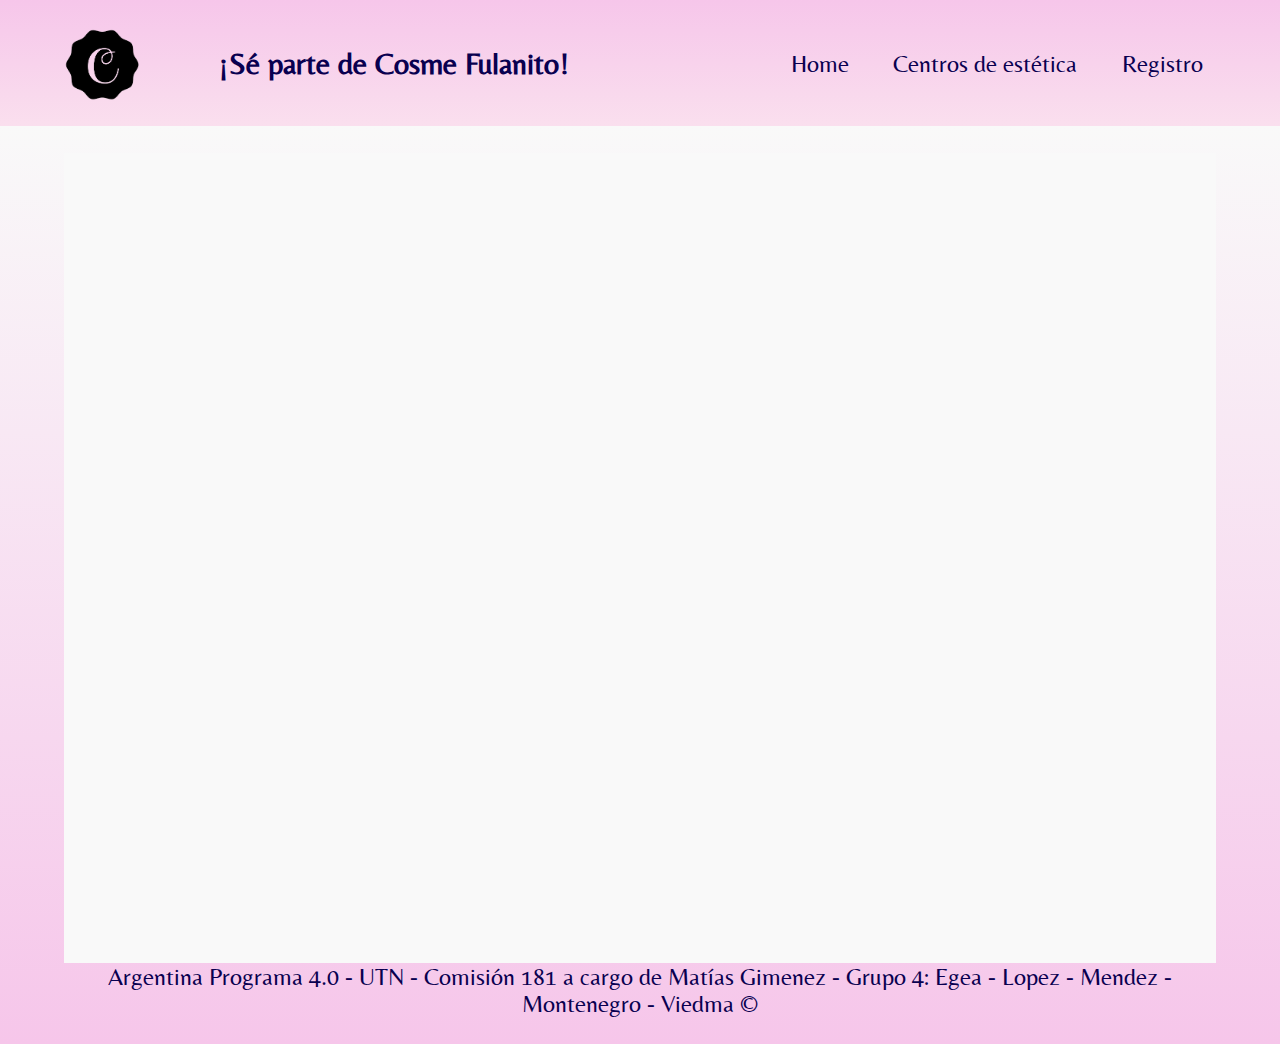
==== pages/contact.html @ 1b5ac795 "Se agrega página de contacto y se mejora botón hamburguesa" ====
<!DOCTYPE html>
<html lang="en">
<head>
    <meta charset="UTF-8">
    <meta http-equiv="X-UA-Compatible" content="IE=edge">
    <meta name="viewport" content="width=device-width, initial-scale=1.0">
    <link rel="stylesheet" href="https://cdn.jsdelivr.net/npm/bootstrap-icons@1.10.3/font/bootstrap-icons.css">
    <link rel="stylesheet" href="../css/styleContact.css">
    <title>Comunicate con CosmeFulanito</title>
</head>
<body>
    <header>
        <section class="bienvenida">
            <a href="../index.html">
                <img id="logo" src="../img/logo4.png" alt="Imagen del logo de la empresa Cosme Fulanito" href="./index.html">
            </a>
            <h2>¡Sé parte de Cosme Fulanito!</h2>
        </section>
        <section class="navegación">
            <button id="abrirMenu" class="abrirMenu"><i class="bi bi-list"></i></button>
            <nav class="barra2" id="barra2">
                <button id="cerrarMenu" class="cerrarMenu"><i class="bi bi-x"></i></button>
                <ul class="nav-list">
                    <li><a href="../index.html" target="blank" class="link-menu">Home</a></li>
                    <li><a href="../pages/location.html" target="blank" class="link-menu">Centros de estética</a></li>
                    <li><a href="../pages/register.html" target="blank" class="link-menu">Registro</a></li>
                </ul>
            </nav>
        </section>     
    </header>
    <footer>
    <main>

    </main>
        <p>Argentina Programa 4.0 - UTN - Comisión 181 a cargo de Matías Gimenez - Grupo 4: Egea - Lopez - Mendez - Montenegro - Viedma ©</p>
    </footer>
    <script src="../js/scriptHamburguesa.js"></script>
    
    
</body>
</html>
---- css/styleContact.css ----
@import url('https://fonts.googleapis.com/css2?family=Belleza&display=swap');
*{
    margin:0;
    padding:0;
    font-family: Belleza; color:rgb(9, 0, 80);
    box-sizing: border-box;
}

:root {
    --color-rosado:rgb(246, 198, 234);
    --color-rosado2:rgb(225, 15, 204);
    --color-rosado3:rgb(250, 223, 238);
    --color-celeste:rgb(205, 240, 234);
    --color-blanco:rgb(249, 249, 249);
    --color-amarillo:rgb(250, 244, 183);
    --color-letra: rgb(40,40,40);
    --color-sombra:rgba(40, 40, 40, 0.25)
    }
    header{
        display:flex;
        background-image: repeating-linear-gradient(to bottom,var(--color-rosado),var(--color-rosado3));
        width: 100vw;
        justify-content: space-between;
        align-items: center;
        padding: 3vh 5vw;
        height: 14vh;
    }
.bienvenida{
    display: flex;
    justify-content:space-between;
    align-items:center;
    gap:6vw;
    max-width: 50%;
}
section #logo{
    display:flex;
    align-items: center;
    justify-content:space-between;
    max-width:auto;
    max-height: 6vw;
}
header .navegación{
    display: flex;
    height: 40px;
    align-items: center;
    justify-content: space-between;
    max-width: 50%;
     /* este puede ir o no porque en este caso, esta propiedad ya la heredó del padre. Ver bien en el video de la clase. */
}
header .navegación a{
    text-decoration: none;
    padding: 1vw;
    font-size: 1.5rem;
}
h1{ font-size: 3rem;}
h2{font-size: 30px;}

main{
    min-height:90vh;
    display: flex;
    align-items: center;
    flex-direction: column;
    gap:10vh;
    padding:10vh 3vw;
    background-color: var(--color-blanco);    
}

footer{
    background-image: linear-gradient(to top,var(--color-rosado),var(--color-blanco));
    padding:3vh 5vw; /* el footer suele ser sencillo porque hay que poner directamente el mismo padding que el header y no mucho más */
    text-align: center;
    color:var(--color-blanco);
    font-size: 1.5rem;
}
.nav-list{
    display: flex;
    list-style-type: none;
    gap: 1.5vw;
}
a{
    display:flex;
    text-decoration: none;
    font-size: 1.5rem;
}
.abrirMenu{
    display : none;
}
 .cerrarMenu{
display: none;
}


@media screen and (max-width: 768px){
    
    header{
        background-image: linear-gradient(to top,var(--color-blanco),var(--color-rosado));
        display: flex;
        justify-content:space-between;
        align-items: center;
        padding:3vh 5vw;
        width:100vw;
    }
    .bienvenida{
        display: flex;
        justify-content:space-between;
        align-items:center;
        gap:6vw;
        max-width: 50%;
    }
    section #logo{
        display:flex;
        align-items: center;
        justify-content:space-between;
        max-width:auto;
        max-height: 6vw;
    }
    header .navegación{
        display: flex;
        height: 40px;
        align-items: center;
        justify-content: space-between;
        max-width: 50%;
         /* este puede ir o no porque en este caso, esta propiedad ya la heredó del padre. Ver bien en el video de la clase. */
    }
    header .navegación a{
        text-decoration: none;
        padding: 1vw;
        font-size: 1.5rem;
    }
    h1{ font-size: 1.5rem;}
    h2{font-size: 1.25rem;}
    
 
    footer{
        background-image: linear-gradient(to top,var(--color-rosado),var(--color-blanco));
        padding:3vh 5vw; /* el footer suele ser sencillo porque hay que poner directamente el mismo padding que el header y no mucho más */
        text-align: center;
        color:var(--color-blanco);
        font-size: 1rem;
    }
    .nav-list{
        display: flex;
        list-style-type: none;
        gap: 1.5vw;
    }
    .abrirMenu{
        display : none;
    }
     .cerrarMenu{
    display: none;
    }
   
    .abrirMenu{
        display: block;
        border: 0;
        font-size: 2rem;
        background-color: transparent;
        text-align: end;
        cursor: pointer;
        align-items: end;
        z-index:2;
        margin-left:22vw;
        
       

    }
    .cerrarMenu{
        display: block;
        border: 0;
        font-size: 2rem;
        background-color: transparent;
        cursor: pointer;
        text-align: end;
        align-items: end;
        margin-left:22vw;

    }

    .barra2{
        opacity: 0;
        visibility: hidden;
        display: flex;
        flex-direction: column;
        align-items: end;
        gap: 2vw;
        top: 0; 
        right: 0;
        bottom: 0;
        padding: 2vw;
    }
  
    .barra2.visible{
        opacity: 1;
        visibility: visible;
        font-size: 1rem;
    }
    
    .nav-list{
        flex-direction: column;
        align-items: end;
        
    }
 .link-menu{
    font-size: 0.75rem;
    text-align: right;
 }
}
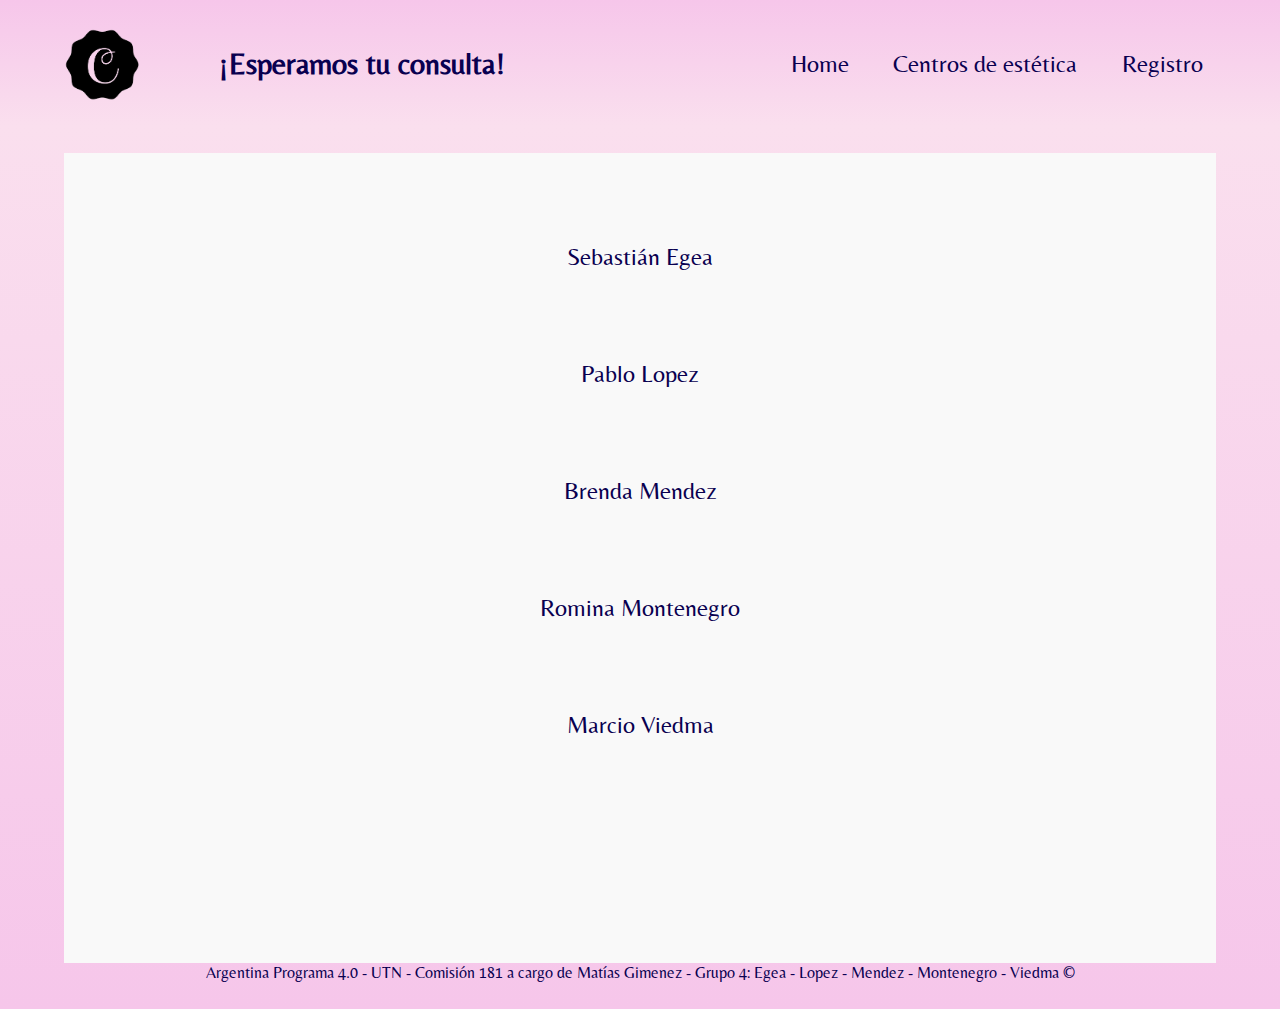
==== commit de34e192: "Arreglada hamburguesa en resto pages" ====
--- a/pages/contact.html
+++ b/pages/contact.html
@@ -14,7 +14,7 @@
             <a href="../index.html">
                 <img id="logo" src="../img/logo4.png" alt="Imagen del logo de la empresa Cosme Fulanito" href="./index.html">
             </a>
-            <h2>¡Sé parte de Cosme Fulanito!</h2>
+            <h2>¡Esperamos tu consulta!</h2>
         </section>
         <section class="navegación">
             <button id="abrirMenu" class="abrirMenu"><i class="bi bi-list"></i></button>
@@ -30,7 +30,11 @@
     </header>
     <footer>
     <main>
-
+        <a href="https://www.linkedin.com/in/sebasti%C3%A1n-egea-2aa00a80/">Sebastián Egea</a>
+        <a href="">Pablo Lopez</a>
+        <a href="">Brenda Mendez</a>
+        <a href="">Romina Montenegro</a>
+        <a href="">Marcio Viedma</a>
     </main>
         <p>Argentina Programa 4.0 - UTN - Comisión 181 a cargo de Matías Gimenez - Grupo 4: Egea - Lopez - Mendez - Montenegro - Viedma ©</p>
     </footer>
--- a/css/styleContact.css
+++ b/css/styleContact.css
@@ -16,14 +16,14 @@
     --color-letra: rgb(40,40,40);
     --color-sombra:rgba(40, 40, 40, 0.25)
     }
-    header{
-        display:flex;
-        background-image: repeating-linear-gradient(to bottom,var(--color-rosado),var(--color-rosado3));
-        width: 100vw;
-        justify-content: space-between;
-        align-items: center;
-        padding: 3vh 5vw;
-        height: 14vh;
+header{
+    display:flex;
+    background-image: repeating-linear-gradient(to bottom,var(--color-rosado),var(--color-rosado3));
+    width: 100vw;
+    justify-content: space-between;
+    align-items: center;
+    padding: 3vh 5vw;
+    height: 14vh;
     }
 .bienvenida{
     display: flex;
@@ -52,7 +52,7 @@
     padding: 1vw;
     font-size: 1.5rem;
 }
-h1{ font-size: 3rem;}
+h1{font-size: 3rem;}
 h2{font-size: 30px;}
 
 main{
@@ -62,15 +62,13 @@
     flex-direction: column;
     gap:10vh;
     padding:10vh 3vw;
-    background-color: var(--color-blanco);    
+    background-color:var(--color-blanco);    
 }
 
 footer{
-    background-image: linear-gradient(to top,var(--color-rosado),var(--color-blanco));
-    padding:3vh 5vw; /* el footer suele ser sencillo porque hay que poner directamente el mismo padding que el header y no mucho más */
+    background-image: linear-gradient(to top,var(--color-rosado),var(--color-rosado3));
+    padding:3vh 5vw;
     text-align: center;
-    color:var(--color-blanco);
-    font-size: 1.5rem;
 }
 .nav-list{
     display: flex;
@@ -93,7 +91,7 @@
 @media screen and (max-width: 768px){
     
     header{
-        background-image: linear-gradient(to top,var(--color-blanco),var(--color-rosado));
+        background-image: repeating-linear-gradient(to top,var(--color-rosado),var(--color-rosado3));
         display: flex;
         justify-content:space-between;
         align-items: center;
@@ -116,28 +114,24 @@
     }
     header .navegación{
         display: flex;
+        flex-direction: column;
         height: 40px;
         align-items: center;
         justify-content: space-between;
         max-width: 50%;
-         /* este puede ir o no porque en este caso, esta propiedad ya la heredó del padre. Ver bien en el video de la clase. */
+        /* este puede ir o no porque en este caso, esta propiedad ya la heredó del padre. Ver bien en el video de la clase. */
     }
     header .navegación a{
         text-decoration: none;
         padding: 1vw;
+        font-size: 1rem;
+        text-align: right;
+    }
+    h1{
         font-size: 1.5rem;
-    }
-    h1{ font-size: 1.5rem;}
+        max-width: fit-content;
+    }
     h2{font-size: 1.25rem;}
-    
- 
-    footer{
-        background-image: linear-gradient(to top,var(--color-rosado),var(--color-blanco));
-        padding:3vh 5vw; /* el footer suele ser sencillo porque hay que poner directamente el mismo padding que el header y no mucho más */
-        text-align: center;
-        color:var(--color-blanco);
-        font-size: 1rem;
-    }
     .nav-list{
         display: flex;
         list-style-type: none;
@@ -160,9 +154,6 @@
         align-items: end;
         z-index:2;
         margin-left:22vw;
-        
-       
-
     }
     .cerrarMenu{
         display: block;
@@ -173,7 +164,6 @@
         text-align: end;
         align-items: end;
         margin-left:22vw;
-
     }
 
     .barra2{
@@ -197,11 +187,98 @@
     
     .nav-list{
         flex-direction: column;
-        align-items: end;
+        align-items: end;        
+    }
+    main{
+        min-height:90vh;
+        display: flex;
+        align-items: center;
+        flex-direction: column;
+        gap:10vh;
+        padding:10vh 3vw;
+        background-color: var(--color-blanco);    
+    }
+
+    label{color:rgb(9, 0, 80);
+        font-size: 1rem;
+        font-weight: 600;
+        margin-bottom: 10px;}
         
-    }
- .link-menu{
-    font-size: 0.75rem;
-    text-align: right;
- }
+        main form{
+            width: 80vw;
+            display: flex;
+            flex-direction: column;
+            gap:3vh;
+        }
+    .inputContainer{
+       display: flex;
+       flex-direction: column;
+       text-align: left;
+    
+    }
+    main form .inputContainer input,select{
+        border: 2px solid #f0faf1;
+        font-size:18px;
+        padding: 10px;
+        border-radius: 10px;    
+        box-shadow: -3px 3px 7px 3px rgba(63, 63, 63, 0.25);
+        outline: none;
+    }
+    .btn-registrar{
+        background-color: var(--color-rosado);
+        color:var(--color-azul);
+        padding:10px;
+        border-radius:5px;
+        border:1px solid rgb(30,30,30);
+        font-size:1rem;
+        width:80%;
+        cursor: pointer;
+        align-self: center;
+    }
+     
+    .btn-registrar:hover{
+        transition: .5s ease-in-out;
+        background-color: rgb(250, 223, 238);
+    }
+    
+    footer{
+        display: flex;
+        flex-direction: column;
+        gap: 5vh;
+        align-items: center;
+        background-image: repeating-linear-gradient(to top,var(--color-rosado),var(--color-rosado3));
+        width: 100vw;
+        justify-content: space-between;
+        padding: 3vh 5vw;
+    }
+    footer nav{
+        display:flex;
+        align-items:center;
+        justify-content:space-between;
+        color:var(--color-letra);
+        width: 100vw;
+        margin-top: 2vh;
+        padding: 2vh 5vw;
+    }
+    footer nav a{
+        text-decoration: none;
+        font-size: 1.5vw;
+    }
+    h1{
+        width:100%;
+        height:100%;
+    }
+    #firma{
+        width:100%
+    }
+    p{
+        display: flex;
+        align-items: center;
+        justify-content: center;
+        text-align: center;
+        width:100%;
+        font-size: 2.5vh;
+        margin-bottom: 2.5vh;
+    }
+
 }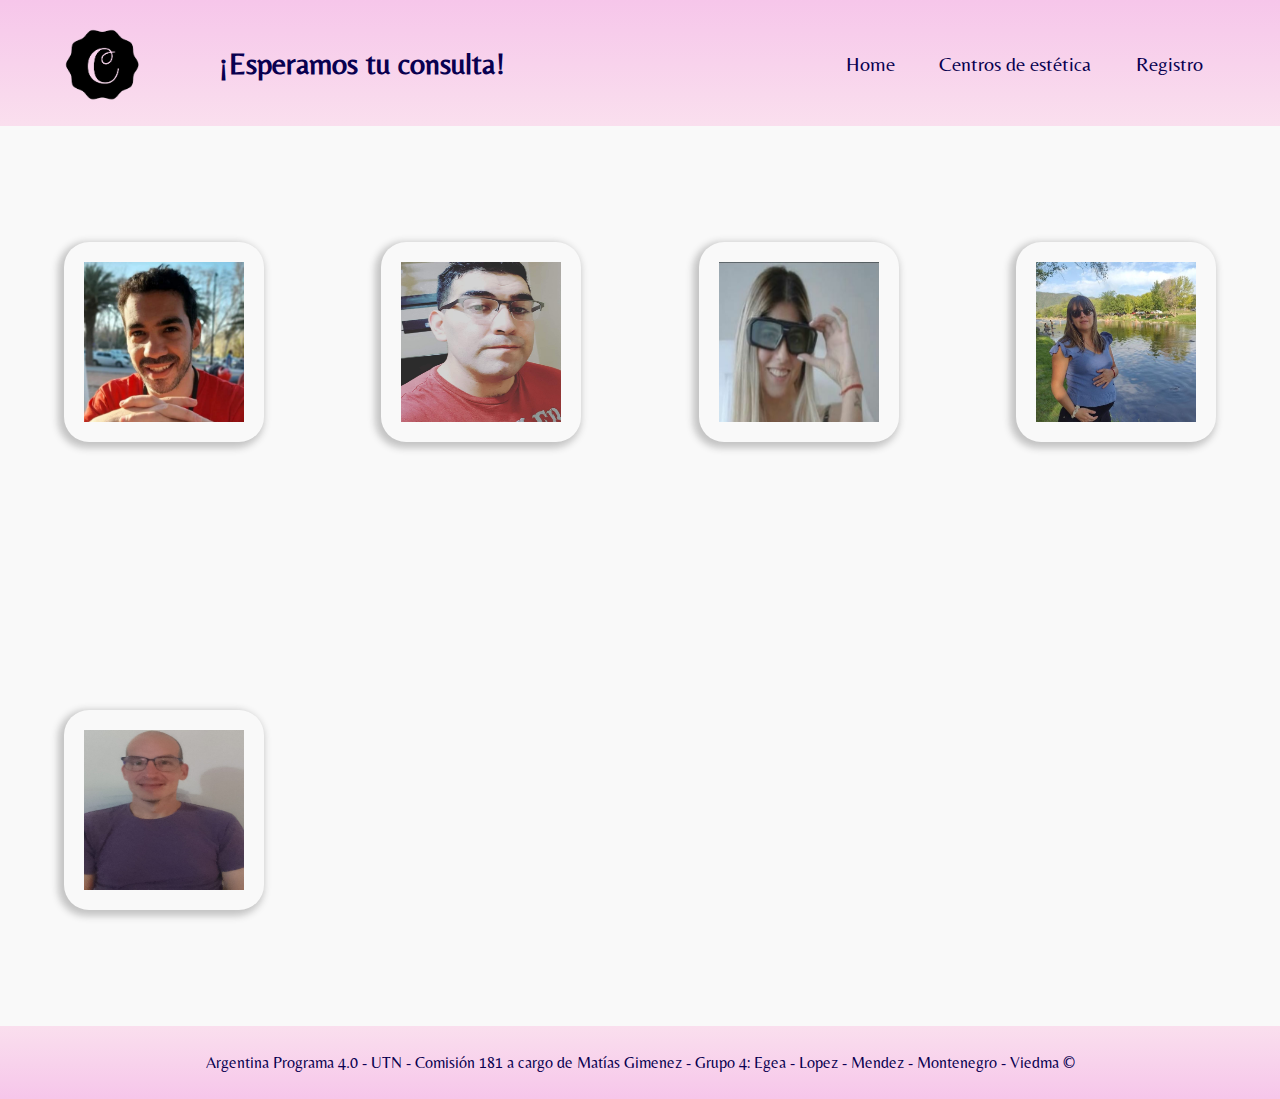
==== commit 9ea8607e: "Página de contacto casi lista, faltan links y foto Brenda" ====
--- a/pages/contact.html
+++ b/pages/contact.html
@@ -28,14 +28,29 @@
             </nav>
         </section>     
     </header>
+    <main>
+        <div class="container">
+            <img src="../img/Seba.png" alt="Rostro de Sebastián Egea, uno de los integrantes del grupo 4 que desarrolló esta web.">
+        </div>
+        <!-- <a href="https://www.linkedin.com/in/sebasti%C3%A1n-egea-2aa00a80/">Sebastián Egea</a> -->
+        <div class="container">
+            <img src="../img/Pablo.jpeg" alt="Rostro de Pablo Lopez, uno de los integrantes del grupo 4 que desarrolló esta web.">
+        </div>
+        <!-- <a href="">Pablo Lopez</a> -->
+        <div class="container">
+            <img src="../img/Brenda.jpg" alt="Rostro de Brenda Mendez, una de las integrantes del grupo 4 que desarrolló esta web.">
+        </div>
+        <!-- <a href="">Brenda Mendez</a> -->
+        <div class="container">
+            <img src="../img/Romina.jpg" alt="Rostro de Romina Montenegro, una de las integrantes del grupo 4 que desarrolló esta web.">
+        </div>
+        <!-- <a href="">Romina Montenegro</a> -->
+        <div class="container">
+            <img src="../img/Marcio.jpeg" alt="Rostro de Marcio Viedma, uno de los integrantes del grupo 4 que desarrolló esta web.">
+        </div>
+        <!-- <a href="">Marcio Viedma</a> -->
+    </main>
     <footer>
-    <main>
-        <a href="https://www.linkedin.com/in/sebasti%C3%A1n-egea-2aa00a80/">Sebastián Egea</a>
-        <a href="">Pablo Lopez</a>
-        <a href="">Brenda Mendez</a>
-        <a href="">Romina Montenegro</a>
-        <a href="">Marcio Viedma</a>
-    </main>
         <p>Argentina Programa 4.0 - UTN - Comisión 181 a cargo de Matías Gimenez - Grupo 4: Egea - Lopez - Mendez - Montenegro - Viedma ©</p>
     </footer>
     <script src="../js/scriptHamburguesa.js"></script>
--- a/css/styleContact.css
+++ b/css/styleContact.css
@@ -48,22 +48,48 @@
      /* este puede ir o no porque en este caso, esta propiedad ya la heredó del padre. Ver bien en el video de la clase. */
 }
 header .navegación a{
+    display: flex;
     text-decoration: none;
     padding: 1vw;
-    font-size: 1.5rem;
+    font-size: 1.25rem;
+    max-width: 200px;
+    align-items: center;
+    align-self: center;
+    text-align: center;
 }
 h1{font-size: 3rem;}
 h2{font-size: 30px;}
 
 main{
-    min-height:90vh;
-    display: flex;
-    align-items: center;
-    flex-direction: column;
+    width: 100vw;
+    display: flex;
+    flex-wrap: wrap;
+    align-items: center;
+    justify-content: space-between;
     gap:10vh;
-    padding:10vh 3vw;
-    background-color:var(--color-blanco);    
-}
+    padding:3vh 5vw;
+    background-color:var(--color-blanco);
+    min-height: 100vh;  
+}
+
+.container{
+    display: flex;
+    box-shadow: -3px 3px 7px 3px var(--color-sombra);
+    border-radius: 25px;
+    width:200px;
+    height: 200px;
+    padding:20px;
+    align-items: center;
+    justify-content: space-between;
+}
+
+.container img{
+    align-self: center;
+    width: 100%;
+    height: 100%;
+    
+}
+
 
 footer{
     background-image: linear-gradient(to top,var(--color-rosado),var(--color-rosado3));
@@ -86,7 +112,10 @@
  .cerrarMenu{
 display: none;
 }
-
+.link-menu{
+    max-width: fit-content;
+
+}
 
 @media screen and (max-width: 768px){
     
